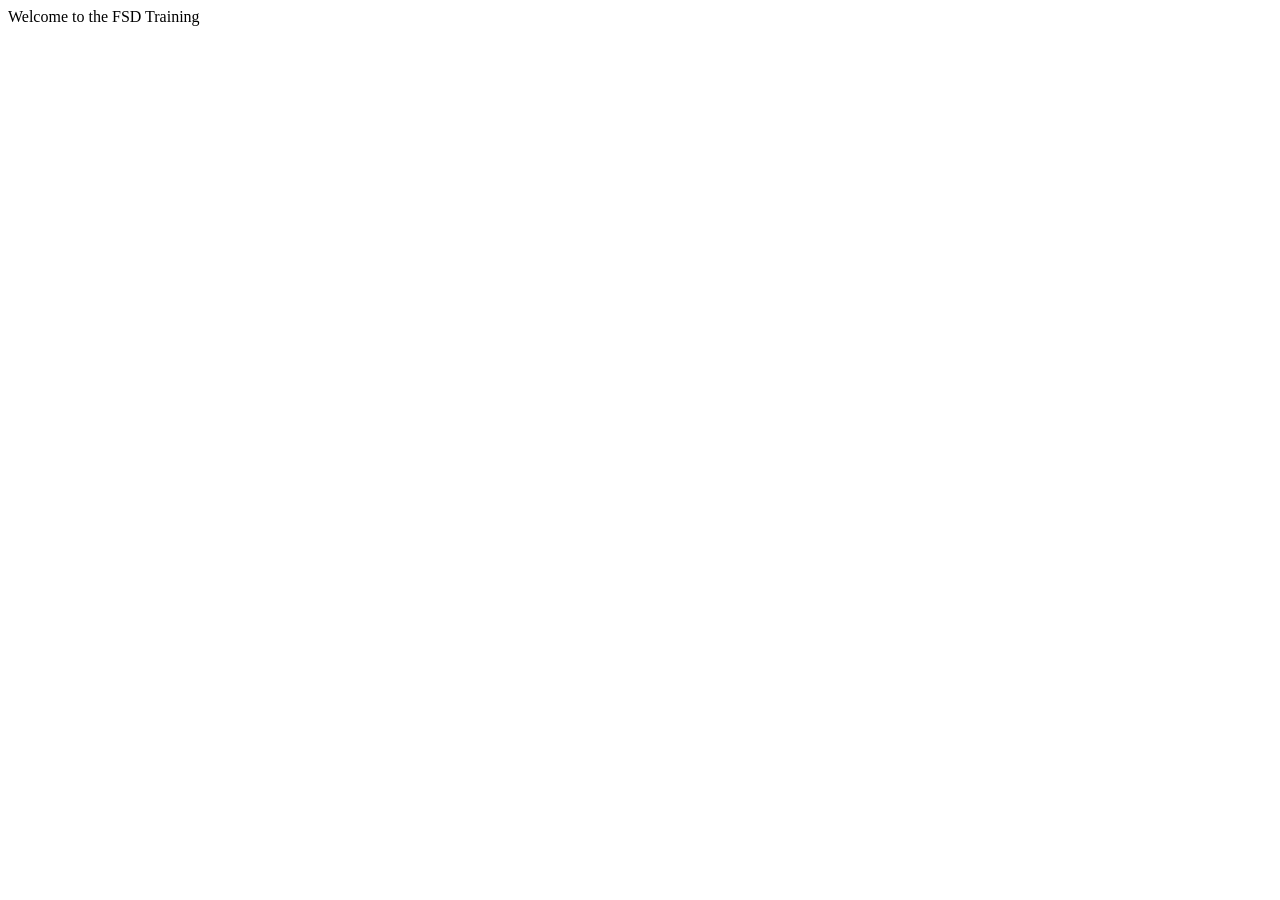
==== Day1.html/index.html @ f080c5ff "add new line" ====
<!DOCTYPE html>
<html lang="en">
<head>
    <meta charset="UTF-8">
    <meta name="viewport" content="width=device-width, initial-scale=1.0">
    <title>Document</title>
</head>
<body>
    <div id="container">Welcome to the FSD Training </div>
</body>
</html>
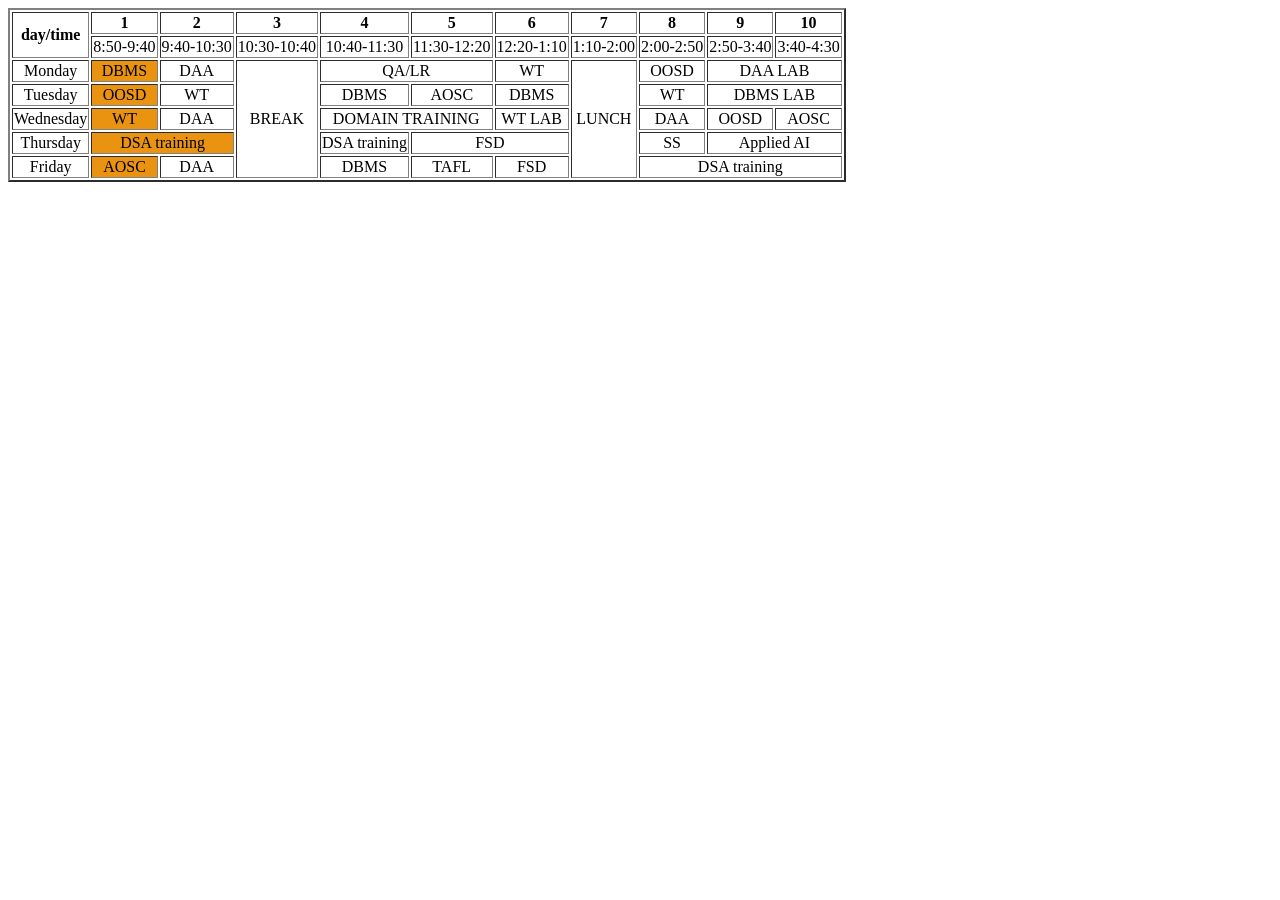
==== commit f6c43884: "commit change" ====
--- a/Day1.html/index.html
+++ b/Day1.html/index.html
@@ -4,8 +4,110 @@
     <meta charset="UTF-8">
     <meta name="viewport" content="width=device-width, initial-scale=1.0">
     <title>Document</title>
+
+    <style>
+        td{
+            text-align: center;
+        }
+        .sub-1{
+            background-color: rgb(234, 147, 17);
+        }
+    </style>
 </head>
 <body>
-    <div id="container">Welcome to the FSD Training </div>
+   <table border="2"  style="border: 2px solid bllack;">  
+    <tr>
+        <th rowspan="2">day/time</th>
+        <th>1</th>
+        <th>2</th>
+        <th>3</th>
+        <th>4</th>
+        <th>5</th>
+        <th>6</th>
+        <th>7</th>
+        <th>8</th>
+        <th>9</th>
+        <th>10</th>
+    </tr>
+       <tr>
+         <td>8:50-9:40</td>
+        <td>9:40-10:30</td>
+        <td>10:30-10:40</td>
+        <td>10:40-11:30</td>
+        <td>11:30-12:20</td>
+        <td>12:20-1:10</td>
+        <td>1:10-2:00</td>
+        <td>2:00-2:50</td>
+        <td>2:50-3:40</td>
+        <td>3:40-4:30</td>
+        </tr>
+
+        <tr>
+            <td>Monday</td>
+            <td class="sub-1">DBMS</td>
+            <td>DAA</td>
+            <td rowspan="5">BREAK</td>
+            
+            <td colspan="2">QA/LR</td>
+            <td>WT</td>
+            <td rowspan="5">LUNCH</td>
+            <td>OOSD</td>
+            <td colspan="2">DAA LAB</td>
+           
+        </tr>
+           <tr>
+            <td>Tuesday</td>
+            <td class="sub-1">OOSD</td>
+            <td>WT</td>
+            
+            <td>DBMS</td>
+            <td >AOSC</td>
+            <td>DBMS</td>
+          
+            <td>WT</td>
+            <td colspan="2">DBMS LAB</td>
+            
+        </tr>
+        <tr>
+            <td>Wednesday</td>
+            <td class="sub-1">WT</td>
+            <td>DAA</td>
+            
+            <td colspan="2">DOMAIN TRAINING</td>
+            
+            <td>WT LAB</td>
+          
+            <td>DAA</td>
+            <td>OOSD</td>
+            <td>AOSC</td>
+        </tr>
+        <tr>
+            <td>Thursday</td>
+            <td colspan="2" class="sub-1">DSA training</td>
+            
+           
+            <td>DSA training</td>
+            <td colspan="2">FSD</td>
+            <!-- <td>sub5</td> -->
+         
+            <td>SS</td>
+            <td colspan="2">Applied AI</td>
+           
+        </tr>
+        <tr>
+            <td>Friday</td>
+            <td class="sub-1">AOSC</td>
+            <td>DAA</td>
+            <td>DBMS</td>
+          
+            <td>TAFL</td>
+            <td >FSD</td>
+            <!-- <td>sub5</td> -->
+            
+            <td colspan="3">DSA training</td>
+          
+        </tr>
+    
+   </table>
 </body>
-</html>
+</html>
